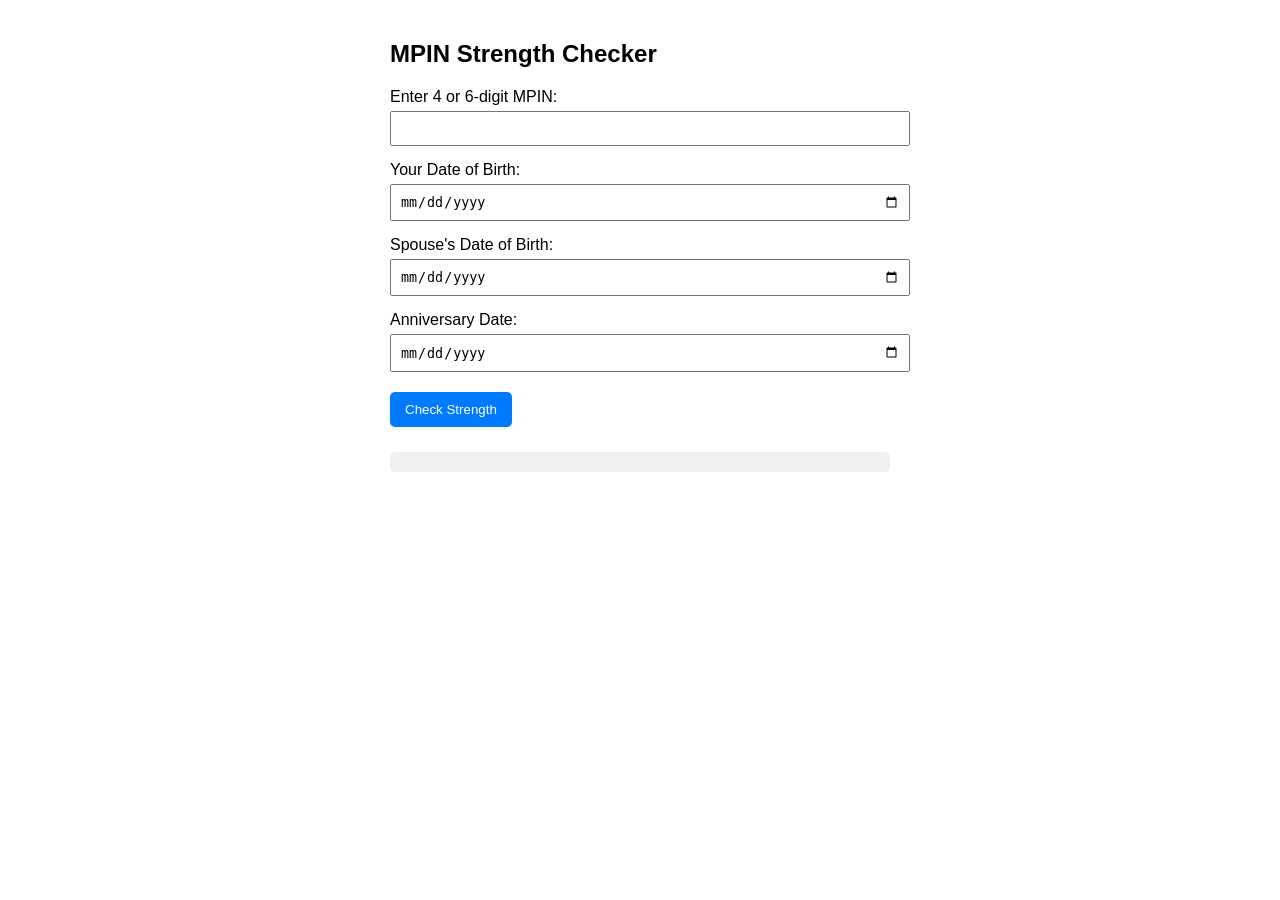
==== index.html @ 754f34f3 "Update and rename WEbpage.html to index.html" ====
<!DOCTYPE html>
<html lang="en">
<head>
  <meta charset="UTF-8">
  <title>MPIN Strength Checker</title>
  <style>
    body {
      font-family: Arial, sans-serif;
      padding: 20px;
      max-width: 500px;
      margin: auto;
    }
    label {
      display: block;
      margin-top: 15px;
    }
    input[type="text"], input[type="date"] {
      width: 100%;
      padding: 8px;
      margin-top: 5px;
    }
    button {
      margin-top: 20px;
      padding: 10px 15px;
      background-color: #007BFF;
      color: white;
      border: none;
      border-radius: 5px;
      cursor: pointer;
    }
    button:hover {
      background-color: #0056b3;
    }
    #result {
      margin-top: 25px;
      padding: 10px;
      border-radius: 5px;
      background: #f0f0f0;
    }
  </style>
</head>
<body>

<h2>MPIN Strength Checker</h2>

<form id="mpinForm">
  <label for="mpin">Enter 4 or 6-digit MPIN:</label>
  <input type="text" id="mpin" maxlength="6" required pattern="^\d{4}|\d{6}$" title="Enter a 4 or 6 digit numeric MPIN" />

  <label for="dob">Your Date of Birth:</label>
  <input type="date" id="dob" required />

  <label for="spouseDob">Spouse's Date of Birth:</label>
  <input type="date" id="spouseDob" required />

  <label for="anniversary">Anniversary Date:</label>
  <input type="date" id="anniversary" required />

  <button type="submit">Check Strength</button>
</form>

<div id="result"></div>

<script>
const COMMON_PINS_4 = ['1234', '0000', '1111', '1212', '7777', '1004', '2000', '4444', '2222', '6969'];
const COMMON_PINS_6 = ['123456', '000000', '111111', '121212', '777777', '100400', '200000', '444444', '222222', '696969'];

function extractDateParts(dateStr) {
  if (!dateStr) return [];
  const [year, month, day] = dateStr.split('-');
  const shortYear = year.slice(2);
  return [
    year + month + day,
    day + month + shortYear,
    month + day + shortYear,
    month + day + year,
    day + month + year
  ];
}

document.getElementById('mpinForm').addEventListener('submit', function(event) {
  event.preventDefault();

  const pin = document.getElementById('mpin').value.trim();
  const dob = document.getElementById('dob').value;
  const spouseDob = document.getElementById('spouseDob').value;
  const anniversary = document.getElementById('anniversary').value;

  if (!pin || !dob || !spouseDob || !anniversary) {
    alert("Please fill in all the fields.");
    return;
  }

  if (!/^\d{4}$|^\d{6}$/.test(pin)) {
    alert("MPIN must be exactly 4 or 6 digits.");
    return;
  }

  const reasons = [];
  const isCommon = (pin.length === 4 ? COMMON_PINS_4 : COMMON_PINS_6).includes(pin);
  if (isCommon) reasons.push("COMMONLY_USED");

  const checks = [
    { date: dob, reason: "DEMOGRAPHIC_DOB_SELF" },
    { date: spouseDob, reason: "DEMOGRAPHIC_DOB_SPOUSE" },
    { date: anniversary, reason: "DEMOGRAPHIC_ANNIVERSARY" }
  ];

  for (const { date, reason } of checks) {
    for (const part of extractDateParts(date)) {
      if (part.includes(pin)) {
        reasons.push(reason);
        break;
      }
    }
  }

  const strength = reasons.length ? "WEAK" : "STRONG";
  const resultHTML = `
    <strong>Strength:</strong> ${strength}<br>
    <strong>Reasons:</strong> ${reasons.length ? JSON.stringify(reasons) : '[]'}
  `;
  document.getElementById('result').innerHTML = resultHTML;
});
</script>

</body>
</html>
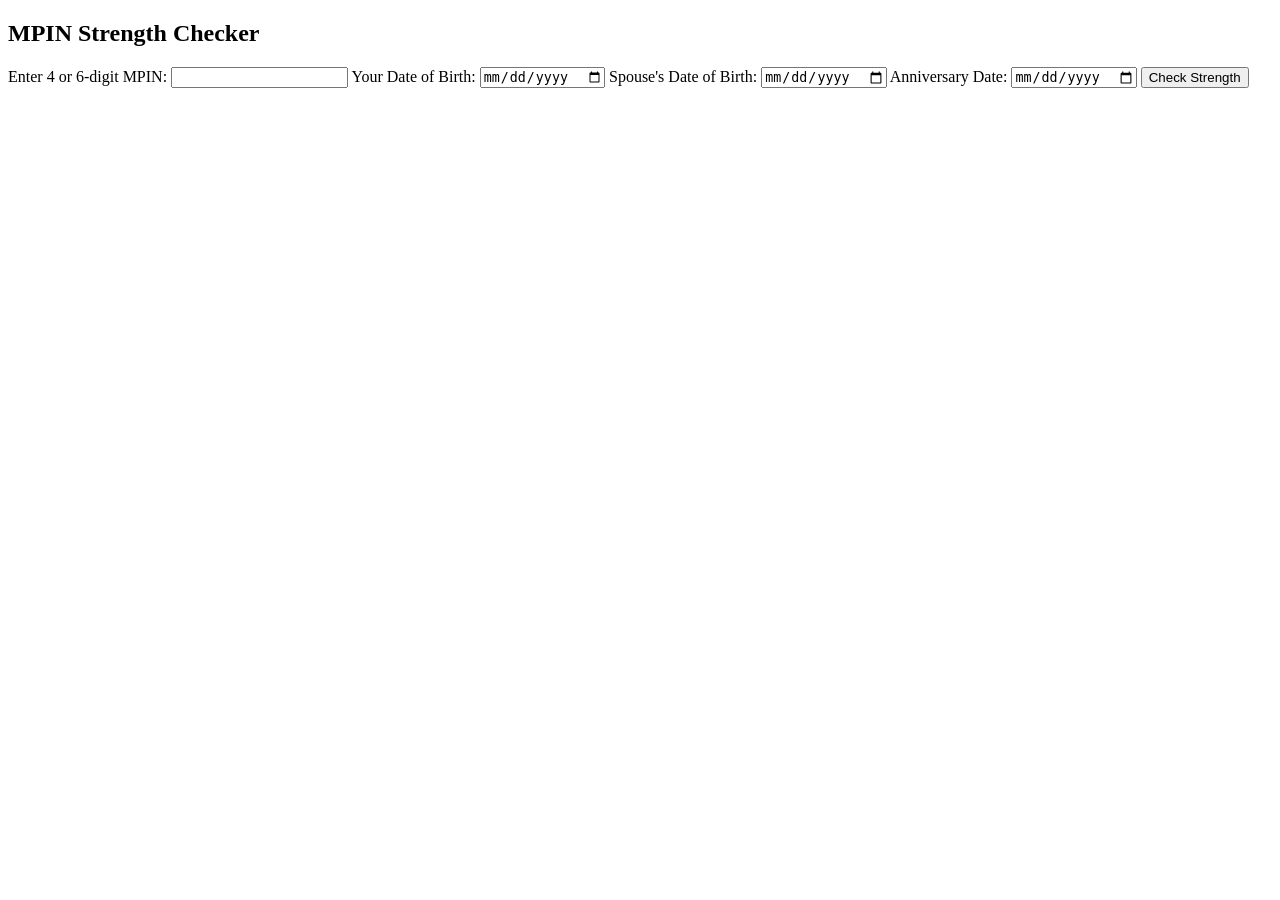
==== commit 4b986b9b: "Update index.html" ====
--- a/index.html
+++ b/index.html
@@ -3,41 +3,8 @@
 <head>
   <meta charset="UTF-8">
   <title>MPIN Strength Checker</title>
-  <style>
-    body {
-      font-family: Arial, sans-serif;
-      padding: 20px;
-      max-width: 500px;
-      margin: auto;
-    }
-    label {
-      display: block;
-      margin-top: 15px;
-    }
-    input[type="text"], input[type="date"] {
-      width: 100%;
-      padding: 8px;
-      margin-top: 5px;
-    }
-    button {
-      margin-top: 20px;
-      padding: 10px 15px;
-      background-color: #007BFF;
-      color: white;
-      border: none;
-      border-radius: 5px;
-      cursor: pointer;
-    }
-    button:hover {
-      background-color: #0056b3;
-    }
-    #result {
-      margin-top: 25px;
-      padding: 10px;
-      border-radius: 5px;
-      background: #f0f0f0;
-    }
-  </style>
+  <!-- Link out to your CSS file -->
+  <link rel="stylesheet" href="styles.css">
 </head>
 <body>
 
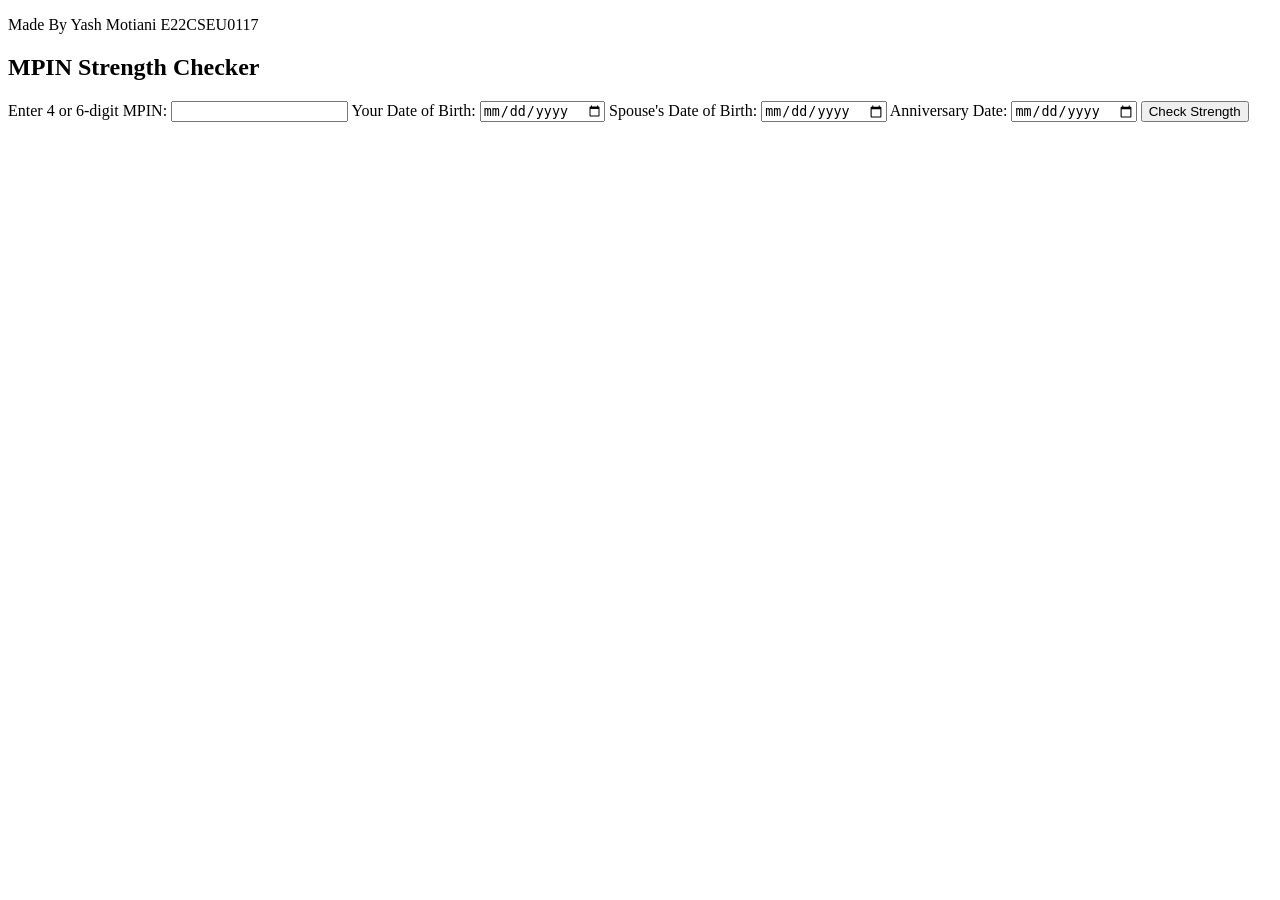
==== commit f86c3b70: "Update index.html" ====
--- a/index.html
+++ b/index.html
@@ -3,7 +3,7 @@
 <head>
   <meta charset="UTF-8">
   <title>MPIN Strength Checker</title>
-  <!-- Link out to your CSS file -->
+  <p> Made By Yash Motiani E22CSEU0117</p>
   <link rel="stylesheet" href="styles.css">
 </head>
 <body>
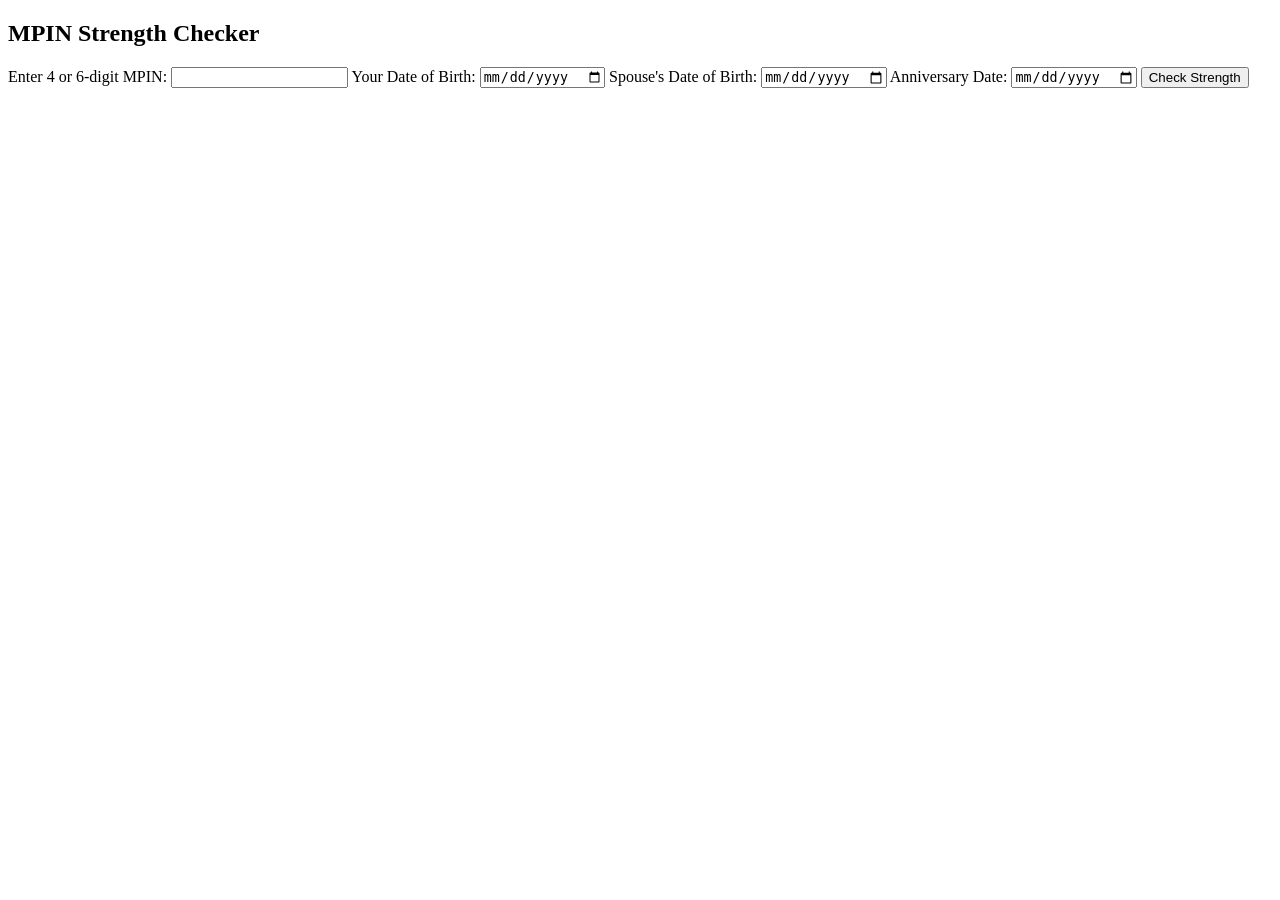
==== commit 4efbafe5: "Update index.html" ====
--- a/index.html
+++ b/index.html
@@ -3,7 +3,6 @@
 <head>
   <meta charset="UTF-8">
   <title>MPIN Strength Checker</title>
-  <p> Made By Yash Motiani E22CSEU0117</p>
   <link rel="stylesheet" href="styles.css">
 </head>
 <body>
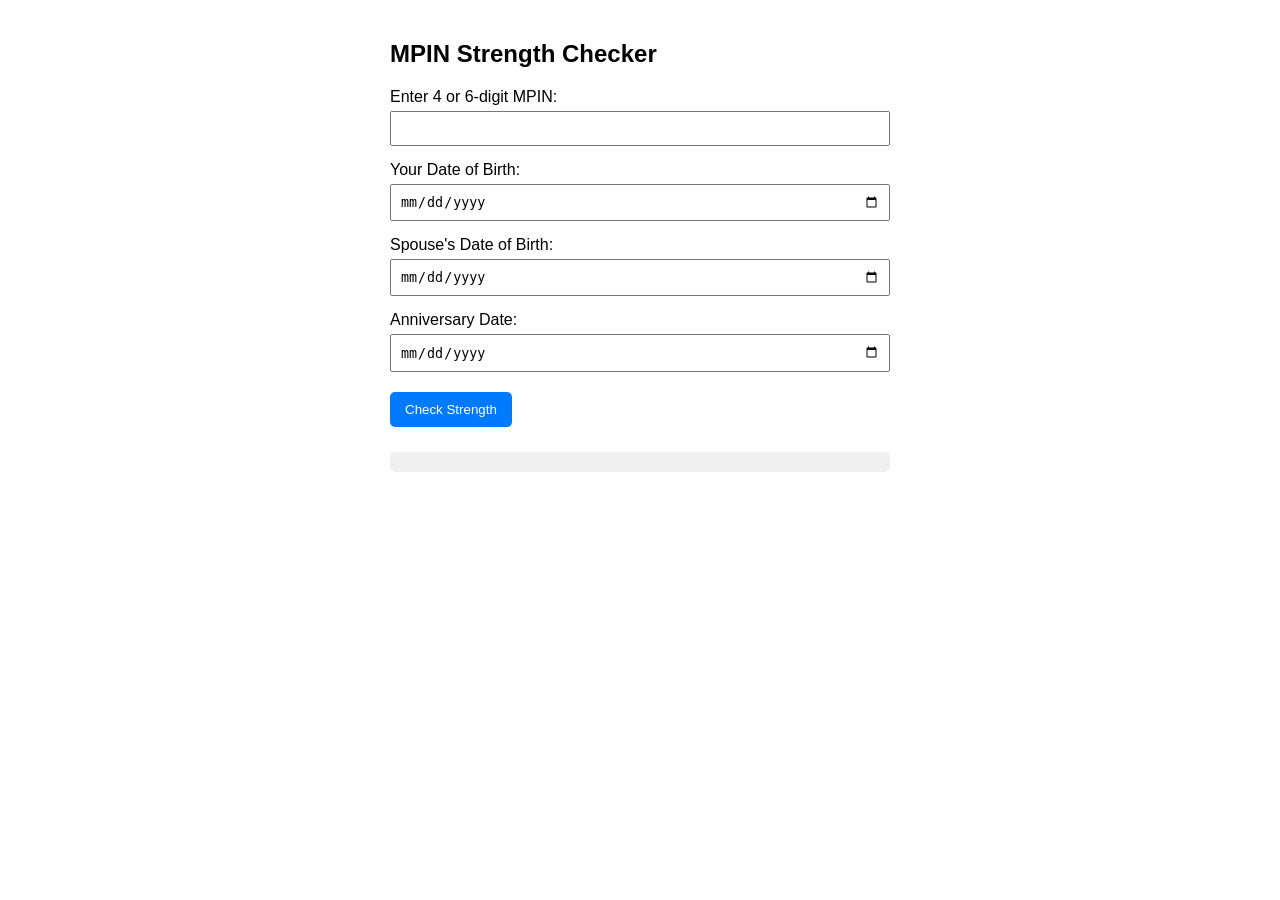
==== commit 2dd0eb8c: "Update index.html" ====
--- a/index.html
+++ b/index.html
@@ -3,7 +3,7 @@
 <head>
   <meta charset="UTF-8">
   <title>MPIN Strength Checker</title>
-  <link rel="stylesheet" href="styles.css">
+  <link rel="stylesheet" href="ss.css">
 </head>
 <body>
 
@@ -28,8 +28,18 @@
 <div id="result"></div>
 
 <script>
-const COMMON_PINS_4 = ['1234', '0000', '1111', '1212', '7777', '1004', '2000', '4444', '2222', '6969'];
-const COMMON_PINS_6 = ['123456', '000000', '111111', '121212', '777777', '100400', '200000', '444444', '222222', '696969'];
+const COMMON_PINS_4 = [
+  '1234', '1111', '0000', '1212', '7777',
+  '1004', '2000', '4444', '2222', '6969',
+  '9999', '3333', '5555', '6666', '1122',
+  '1313', '8888', '4321', '2001', '1010'
+];
+
+const COMMON_PINS_6 = [
+  '123456', '111111', '123123', '000000', '123321',
+  '654321', '666666', '121212', '112233', '555555',
+  '159753', '789456'
+];
 
 function extractDateParts(dateStr) {
   if (!dateStr) return [];
--- a/ss.css
+++ b/ss.css
@@ -0,0 +1,42 @@
+/* styles.css */
+
+body {
+  font-family: Arial, sans-serif;
+  padding: 20px;
+  max-width: 500px;
+  margin: auto;
+}
+
+label {
+  display: block;
+  margin-top: 15px;
+}
+
+input[type="text"],
+input[type="date"] {
+  width: 100%;
+  padding: 8px;
+  margin-top: 5px;
+  box-sizing: border-box;
+}
+
+button {
+  margin-top: 20px;
+  padding: 10px 15px;
+  background-color: #007BFF;
+  color: white;
+  border: none;
+  border-radius: 5px;
+  cursor: pointer;
+}
+
+button:hover {
+  background-color: #0056b3;
+}
+
+#result {
+  margin-top: 25px;
+  padding: 10px;
+  border-radius: 5px;
+  background: #f0f0f0;
+}
